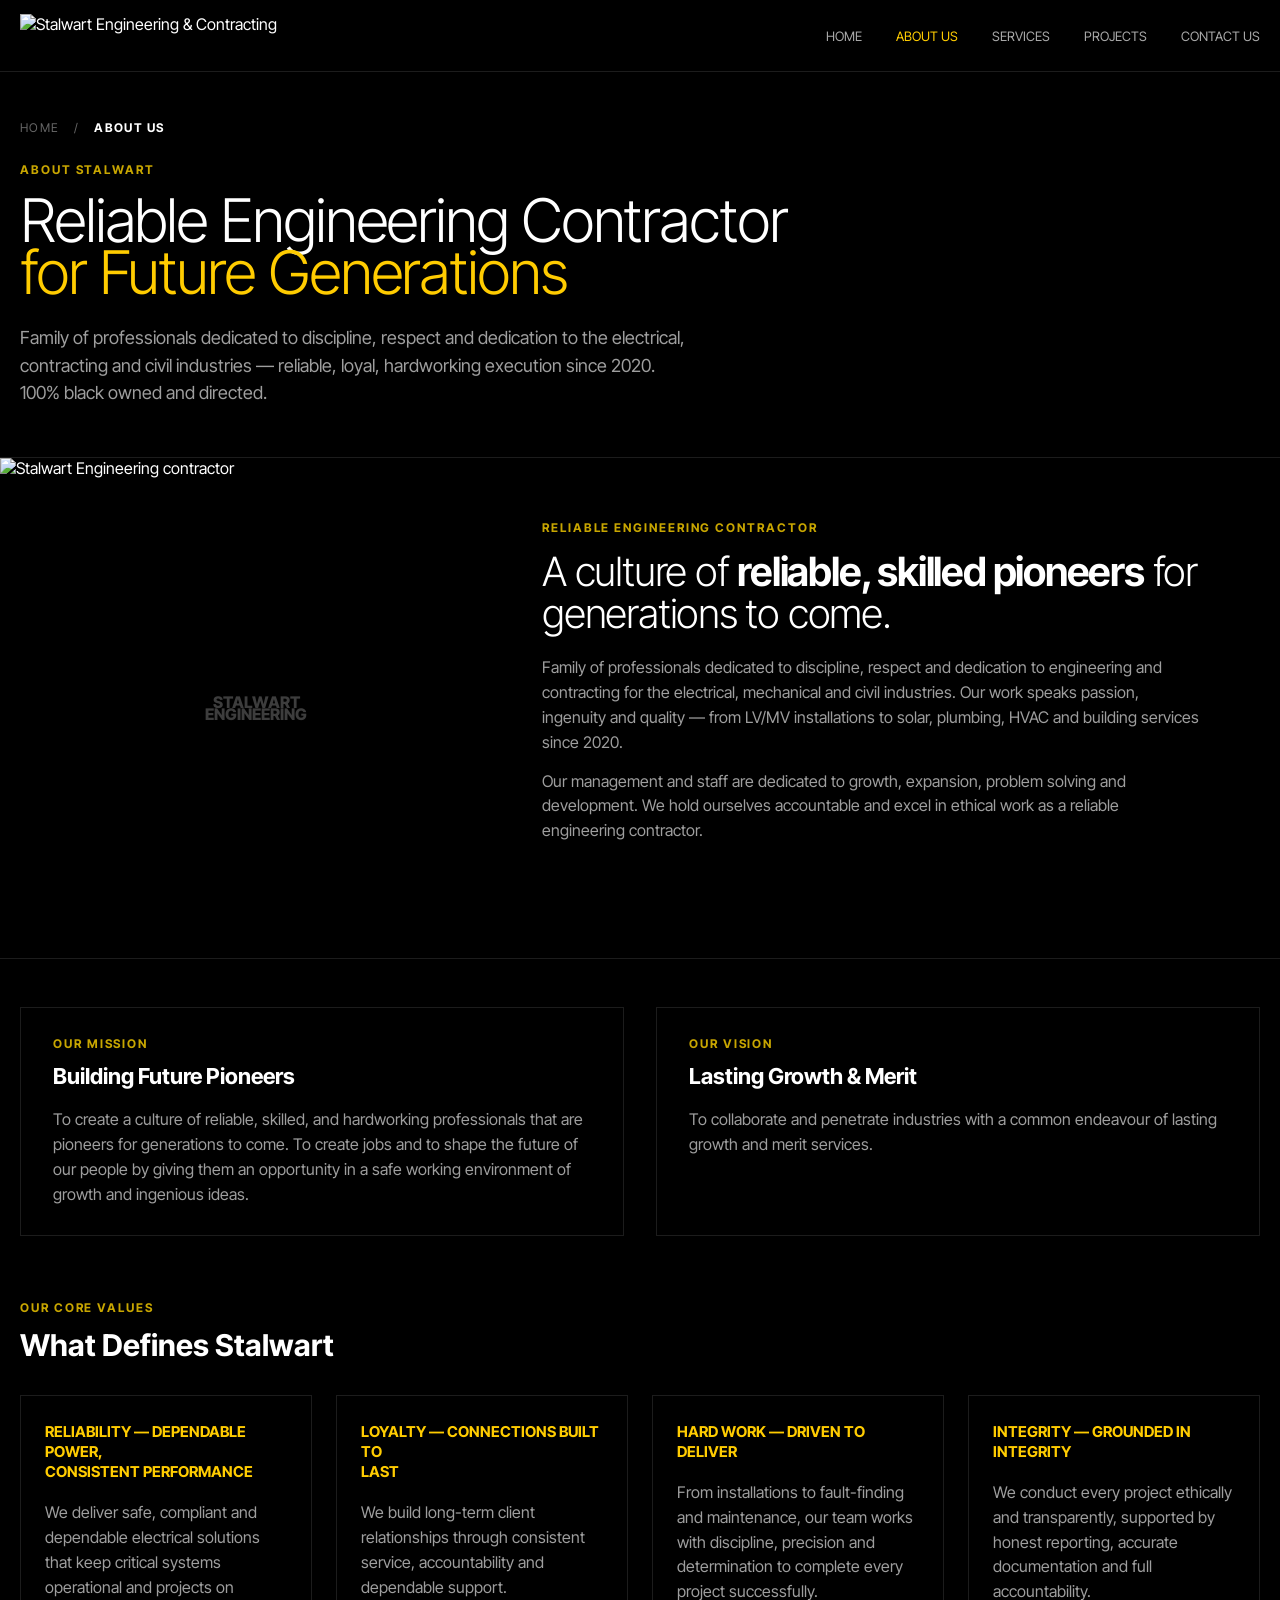
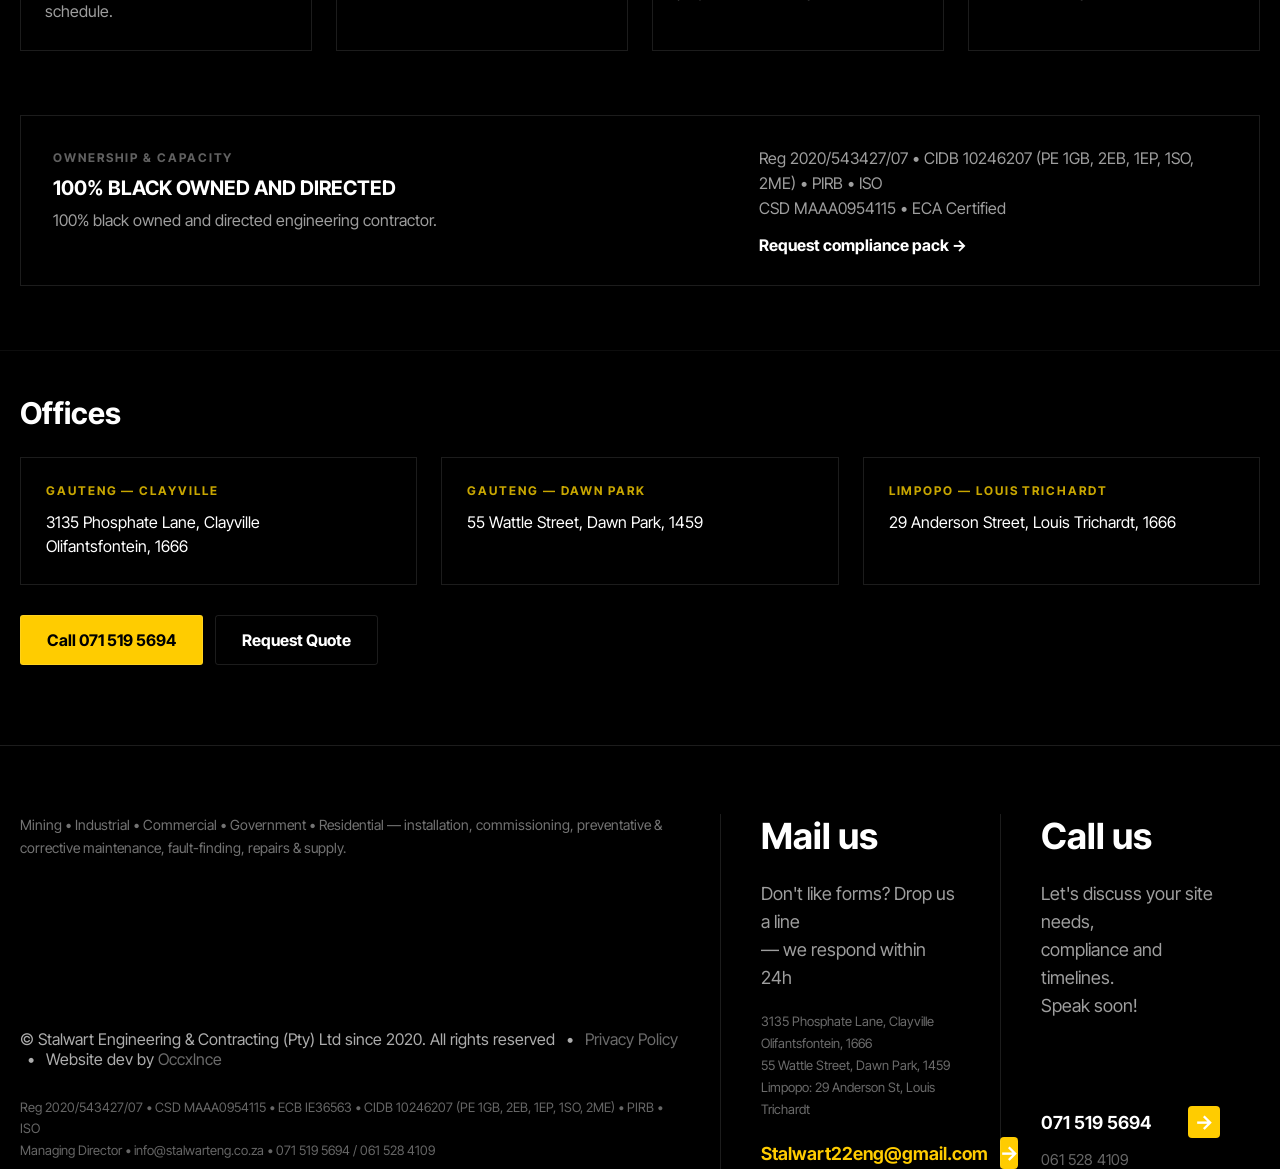
==== about.html @ f5266223 "Add files via upload" ====
<!doctype html>
<html lang="en">
<head>
  <meta charset="utf-8"><meta name="viewport" content="width=device-width,initial-scale=1">
  <meta name="description" content="About Stalwart Engineering & Contracting."><title>About | Stalwart Engineering</title>
  <link rel="icon" href="public/favicon.svg"><link rel="preconnect" href="https://fonts.googleapis.com"><link rel="preconnect" href="https://fonts.gstatic.com" crossorigin>
  <link href="https://fonts.googleapis.com/css2?family=Inter+Tight:wght@300;400;500;600;700;800;900&display=swap" rel="stylesheet"><link rel="stylesheet" href="styles.css">
</head>
<body data-page="about"><div data-header></div><main class="about-page">
  <section class="about-hero"><div class="container">
    <div class="breadcrumbs"><a href="index.html">Home</a> <span>/</span> <strong>About us</strong></div><span class="eyebrow">About Stalwart</span>
    <h1>Reliable Engineering Contractor<br><span class="gold">for Future Generations</span></h1>
    <p>Family of professionals dedicated to discipline, respect and dedication to the electrical,<br>contracting and civil industries — reliable, loyal, hardworking execution since 2020.<br>100% black owned and directed.</p>
  </div></section>
  <section class="about-intro">
    <div class="about-intro-media reveal"><img src="https://res.cloudinary.com/dgwtaivvf/image/upload/v1788955647/file_0000000036c48211933a40a09e410ead_lil8xo.png" alt="Stalwart Engineering contractor"><span class="about-image-mark">STALWART<br>ENGINEERING</span></div>
    <div class="about-intro-copy reveal"><span class="eyebrow">Reliable Engineering Contractor</span><h2>A culture of <strong>reliable, skilled pioneers</strong> for generations to come.</h2><p>Family of professionals dedicated to discipline, respect and dedication to engineering and contracting for the electrical, mechanical and civil industries. Our work speaks passion, ingenuity and quality — from LV/MV installations to solar, plumbing, HVAC and building services since 2020.</p><p>Our management and staff are dedicated to growth, expansion, problem solving and development. We hold ourselves accountable and excel in ethical work as a reliable engineering contractor.</p></div>
  </section>
  <section class="about-content"><div class="container">
    <div class="purpose-grid"><article class="about-panel reveal"><span class="eyebrow">Our Mission</span><h3>Building Future Pioneers</h3><p>To create a culture of reliable, skilled, and hardworking professionals that are pioneers for generations to come. To create jobs and to shape the future of our people by giving them an opportunity in a safe working environment of growth and ingenious ideas.</p></article><article class="about-panel reveal"><span class="eyebrow">Our Vision</span><h3>Lasting Growth &amp; Merit</h3><p>To collaborate and penetrate industries with a common endeavour of lasting growth and merit services.</p></article></div>
    <div class="values-heading"><span class="eyebrow">Our Core Values</span><h2>What Defines Stalwart</h2></div>
    <div class="about-values"><article class="about-panel reveal"><h3>Reliability — Dependable power,<br>consistent performance</h3><p>We deliver safe, compliant and dependable electrical solutions that keep critical systems operational and projects on schedule.</p></article><article class="about-panel reveal"><h3>Loyalty — Connections built to<br>last</h3><p>We build long-term client relationships through consistent service, accountability and dependable support.</p></article><article class="about-panel reveal"><h3>Hard Work — Driven to deliver</h3><p>From installations to fault-finding and maintenance, our team works with discipline, precision and determination to complete every project successfully.</p></article><article class="about-panel reveal"><h3>Integrity — Grounded in integrity</h3><p>We conduct every project ethically and transparently, supported by honest reporting, accurate documentation and full accountability.</p></article></div>
    <div class="ownership-panel reveal"><div><span class="eyebrow muted-label">Ownership &amp; Capacity</span><h3>100% Black Owned and Directed</h3><p>100% black owned and directed engineering contractor.</p></div><div><p>Reg 2020/543427/07 • CIDB 10246207 (PE 1GB, 2EB, 1EP, 1SO, 2ME) • PIRB • ISO<br>CSD MAAA0954115 • ECA Certified</p><a href="contact.html">Request compliance pack →</a></div></div>
  </div></section>
  <section class="about-offices"><div class="container"><h2>Offices</h2><div class="office-grid"><article class="about-panel"><span class="eyebrow">Gauteng — Clayville</span><p>3135 Phosphate Lane, Clayville<br>Olifantsfontein, 1666</p></article><article class="about-panel"><span class="eyebrow">Gauteng — Dawn Park</span><p>55 Wattle Street, Dawn Park, 1459</p></article><article class="about-panel"><span class="eyebrow">Limpopo — Louis Trichardt</span><p>29 Anderson Street, Louis Trichardt, 1666</p></article></div><div class="office-actions"><a class="btn" href="tel:+27715195694">Call 071 519 5694</a><a class="btn btn-outline" href="contact.html">Request Quote</a></div></div></section>
</main><div data-footer></div><script src="main.js" defer></script></body></html>
---- styles.css ----
:root{--yellow:#ffcc00;--gold:#c8a600;--black:#050505;--panel:#171719;--line:rgba(255,255,255,.11);--muted:rgba(255,255,255,.62);font-family:"Inter Tight",Arial,sans-serif;color:#fff;background:#000;font-synthesis:none}*{box-sizing:border-box}html{scroll-behavior:smooth}body{margin:0;background:#000;color:#fff;overflow-x:hidden}body.menu-open{overflow:hidden}a{color:inherit;text-decoration:none}img,video{display:block;max-width:100%}button,input,select,textarea{font:inherit}button{cursor:pointer}.container{width:min(100% - 40px,1728px);margin-inline:auto}.section{padding:88px 0;border-top:1px solid rgba(255,255,255,.05)}.eyebrow{color:var(--gold);font-size:12px;font-weight:700;letter-spacing:.16em;text-transform:uppercase}.muted{color:var(--muted)}.gold{color:var(--yellow)}.btn{display:inline-flex;align-items:center;justify-content:center;background:var(--yellow);color:#000;padding:14px 28px;border:1px solid rgba(255,255,255,.12);border-radius:3px;font-weight:700;transition:.2s}.btn:hover{background:#ffda3d;transform:translateY(-1px)}.btn-outline{background:transparent;color:#fff;border-color:var(--line)}.btn-outline:hover{background:#fff;color:#000}.site-header{height:72px;position:sticky;top:0;z-index:100;background:rgba(0,0,0,.94);border-bottom:1px solid var(--line);backdrop-filter:blur(12px)}.nav{height:100%;display:flex;align-items:center;justify-content:space-between}.logo img{height:44px;width:auto}.nav-links{display:flex;align-items:center;gap:34px;font-size:13px;text-transform:uppercase}.nav-links a{color:rgba(255,255,255,.66);transition:.2s}.nav-links a:hover,.nav-links a.active{color:var(--yellow)}.menu-toggle{display:none;background:none;border:0;color:#fff;font-size:25px}.hero{min-height:calc(100vh - 72px);position:relative;overflow:hidden}.hero video{position:absolute;inset:0;width:100%;height:100%;object-fit:cover;object-position:center 42%}.hero::after{content:"";position:absolute;inset:0;background:rgba(0,0,0,.48)}.hero-inner{position:relative;z-index:1;min-height:calc(100vh - 72px);display:flex;flex-direction:column;justify-content:flex-end;padding:40px 0}.hero-tags{margin:auto 0;display:flex;justify-content:space-between;color:rgba(255,255,255,.72);font-size:12px;letter-spacing:.12em}.hero-tags strong{color:var(--yellow)}.hero-copy{display:grid;grid-template-columns:minmax(0,1fr) 420px;gap:45px;align-items:end;border-block:1px solid rgba(255,255,255,.2);padding:35px 0}.hero h1{font-size:clamp(42px,5vw,84px);font-weight:400;line-height:1.02;margin:0}.hero p{font-size:16px;line-height:1.65;color:rgba(255,255,255,.85);margin:0}.hero-foot{display:flex;justify-content:space-between;padding-top:22px;font-size:11px;letter-spacing:.1em;color:rgba(255,255,255,.5)}h1,h2,h3,p{margin-top:0}.display{font-size:clamp(40px,5vw,80px);line-height:1.04;font-weight:300;margin-bottom:24px}.section-lead{display:flex;justify-content:space-between;gap:50px;align-items:flex-start;margin-bottom:48px}.section-lead p{max-width:530px;font-size:19px;line-height:1.55;text-align:right}.image-track{display:grid;grid-template-columns:repeat(4,1fr);gap:16px}.image-track img{width:100%;height:260px;object-fit:cover;border:1px solid var(--line)}.services-grid{display:grid;grid-template-columns:repeat(3,1fr);gap:20px}.card{background:#0b0b0c;border:1px solid var(--line);padding:28px;transition:.25s}.card:hover{border-color:rgba(255,204,0,.55);transform:translateY(-3px)}.card h3{font-size:21px;margin-bottom:12px}.card p{color:var(--muted);line-height:1.6}.card ul{padding-left:18px;color:var(--muted);line-height:1.7}.clients{display:grid;grid-template-columns:repeat(7,1fr);border:1px solid var(--line)}.client{min-height:130px;display:flex;align-items:center;justify-content:center;padding:24px;border-right:1px solid var(--line);background:#0b0b0c}.client:last-child{border:0}.client img{max-height:58px;max-width:105px;object-fit:contain;filter:grayscale(1);opacity:.76}.diagnostic-tabs,.filter-tabs{display:flex;gap:14px;margin-bottom:42px}.tab{flex:1;padding:14px;border:1px solid var(--line);background:var(--panel);color:rgba(255,255,255,.64);font-weight:650;text-transform:uppercase}.tab.active{background:var(--yellow);color:#000}.diagnostic-grid{display:grid;grid-template-columns:1fr 1fr;gap:60px}.diagnostic-copy{min-height:560px;display:flex;flex-direction:column}.diagnostic-copy h2{font-size:clamp(42px,4vw,66px);font-weight:300}.diagnostic-detail{margin-top:auto;max-width:430px}.diagnostic-detail li{padding:15px 0;border-top:1px solid var(--line);color:var(--muted)}.diagnostic-image{min-height:560px;position:relative;background:var(--panel);overflow:hidden}.diagnostic-image img{position:absolute;inset:0;width:100%;height:100%;object-fit:cover;object-position:right}.watermark{position:absolute;inset:0;display:grid;place-items:center;pointer-events:none}.watermark img{position:static!important;width:130px!important;height:auto!important;object-fit:contain!important;filter:brightness(0) invert(1);opacity:.2}.project-split{display:grid;grid-template-columns:1fr 1fr}.project-photos{padding:90px;display:grid;gap:24px}.project-photos img{width:100%;aspect-ratio:4/3;object-fit:cover}.project-list{padding:90px 6vw 90px 40px}.filter-tabs .tab{flex:0}.project-item{border-bottom:1px solid var(--line)}.project-item button{width:100%;display:flex;justify-content:space-between;gap:20px;padding:20px 0;background:none;border:0;color:var(--muted);text-align:left}.project-item button:hover{color:#fff}.project-detail{display:none;color:var(--muted);line-height:1.6;padding:0 0 20px 18px;border-left:2px solid var(--yellow)}.project-item.open .project-detail{display:block}.wordmark{height:38vh;min-height:310px;display:flex;flex-direction:column;justify-content:center;overflow:hidden}.word-row{display:flex;justify-content:space-between;color:var(--yellow);font-size:clamp(50px,8vw,132px);font-weight:900;line-height:.8}.page-hero{padding:110px 0 70px;border-bottom:1px solid var(--line)}.page-hero h1{font-size:clamp(46px,6vw,92px);font-weight:300;line-height:1;margin:22px 0}.page-hero p{max-width:780px;color:var(--muted);font-size:18px;line-height:1.65}.breadcrumbs{font-size:12px;text-transform:uppercase;letter-spacing:.12em;color:rgba(255,255,255,.4)}.about-grid,.contact-grid{display:grid;grid-template-columns:5fr 7fr;gap:50px}.about-grid>img{width:100%;height:520px;object-fit:cover}.values{display:grid;grid-template-columns:repeat(4,1fr);gap:18px}.office-grid{display:grid;grid-template-columns:repeat(3,1fr);gap:18px}.form-grid{display:grid;grid-template-columns:1fr 1fr;gap:16px}.field{display:flex;flex-direction:column;gap:8px}.field.full{grid-column:1/-1}.field label{font-size:11px;text-transform:uppercase;letter-spacing:.12em;color:var(--muted)}.field input,.field select,.field textarea{background:#050505;border:1px solid var(--line);color:#fff;padding:13px;outline:none}.field input:focus,.field select:focus,.field textarea:focus{border-color:var(--yellow)}.contact-grid{grid-template-columns:7fr 5fr}.contact-aside{display:grid;gap:18px}.footer{padding:64px 0 38px;border-top:1px solid var(--line)}.footer-grid{display:grid;grid-template-columns:6fr 2fr 2fr;gap:40px}.footer-col+.footer-col{border-left:1px solid var(--line);padding-left:30px}.footer p{color:var(--muted);line-height:1.6}.footer-meta{margin-top:50px;font-size:12px;color:rgba(255,255,255,.4)}.reveal{opacity:0;transform:translateY(24px);transition:opacity .7s,transform .7s}.reveal.visible{opacity:1;transform:none}.loader{position:fixed;inset:0;z-index:1000;background:#f1f1f1;display:grid;place-items:center;transition:opacity .45s}.loader.leaving{opacity:0;pointer-events:none}.loader video{width:min(76vw,560px);height:min(68vh,560px);object-fit:contain}.sound-btn{position:absolute;bottom:28px;background:var(--yellow);border:0;padding:13px 24px;font-weight:700}.hidden{display:none!important}
@media(max-width:900px){.container{width:min(100% - 32px,1728px)}.section{padding:60px 0}.nav-links{position:fixed;inset:72px 0 0;background:#050505;display:none;flex-direction:column;align-items:flex-start;padding:38px 24px;font-size:20px}.nav-links.open{display:flex}.menu-toggle{display:block}.hero-copy,.diagnostic-grid,.project-split,.about-grid,.contact-grid{grid-template-columns:1fr}.hero-copy{gap:24px}.hero-tags,.hero-foot{gap:16px;flex-direction:column}.section-lead{display:block}.section-lead p{text-align:left}.image-track{grid-template-columns:repeat(2,1fr)}.services-grid{grid-template-columns:1fr 1fr}.clients{grid-template-columns:repeat(2,1fr)}.client{border-bottom:1px solid var(--line)}.diagnostic-tabs{overflow:auto}.tab{min-width:210px}.project-photos,.project-list{padding:45px 20px}.values{grid-template-columns:1fr 1fr}.office-grid,.footer-grid{grid-template-columns:1fr}.footer-col+.footer-col{border-left:0;border-top:1px solid var(--line);padding:25px 0 0}.wordmark{height:32vh}.word-row{font-size:12vw}}
@media(max-width:560px){.hero h1{font-size:38px}.display{font-size:38px}.image-track,.services-grid,.values,.form-grid{grid-template-columns:1fr}.image-track img{height:230px}.diagnostic-image,.diagnostic-copy{min-height:460px}.office-grid{grid-template-columns:1fr}.page-hero{padding:75px 0 50px}.word-row{font-size:11.4vw}}
@media(prefers-reduced-motion:reduce){html{scroll-behavior:auto}.reveal{opacity:1;transform:none;transition:none}}
.hero-copy{border-top:0}
.client-number{margin-bottom:34px;font-size:18px;font-weight:600}.clients{grid-template-columns:repeat(3,1fr);gap:16px;border:0}.client{min-height:150px;background:#fff;border:1px solid #dedede!important}.client img{max-height:74px;max-width:68%;filter:none;opacity:1}.client-sectors{align-self:flex-end!important;margin:48px 0 0!important;max-width:none!important;font-size:14px!important;text-align:right!important;color:rgba(255,255,255,.48)!important}.clients+.client{border:1px solid #dedede}
@media(max-width:900px){.clients{grid-template-columns:repeat(2,1fr)}.client-sectors{text-align:left!important;margin-top:18px!important}.client-number{margin-bottom:24px}}
@media(max-width:560px){.clients{grid-template-columns:1fr}.client{min-height:130px}}
.image-carousel{width:100vw;margin-left:calc(50% - 50vw);overflow:hidden}.image-track.carousel-track{display:flex;width:max-content;gap:16px;animation:solutions-scroll-right 180s linear infinite;will-change:transform}.image-track.carousel-track img{flex:0 0 auto;width:clamp(300px,24vw,460px);height:325px}.image-carousel:hover .carousel-track{animation-play-state:paused}@keyframes solutions-scroll-right{from{transform:translateX(calc(-50% - 8px))}to{transform:translateX(0)}}
@media(max-width:560px){.image-track.carousel-track img{width:78vw;height:260px}}
.carousel-statement{width:min(100%,1120px);margin:48px 0 0 auto;font-size:clamp(32px,3.4vw,58px);font-weight:300;line-height:1.08}.carousel-statement span,.carousel-statement strong{display:block}.carousel-statement span{color:rgba(255,255,255,.72)}.carousel-statement strong{color:var(--yellow);font-weight:300}
@media(max-width:900px){.carousel-statement{margin-top:34px;font-size:clamp(30px,6vw,48px)}}
.focus-layout{display:grid;grid-template-columns:minmax(260px,1fr) 2.2fr;gap:80px}.focus-intro h2{font-size:20px;margin-bottom:30px}.focus-intro p{max-width:430px;color:var(--muted);font-size:18px;line-height:1.6}.focus-intro strong{display:block;margin-top:46px;color:var(--yellow);font-size:13px;letter-spacing:.06em}.focus-intro small{display:block;max-width:390px;margin-top:42px;color:rgba(255,255,255,.46);font-size:14px;line-height:1.6}.focus-grid{display:grid;grid-template-columns:1fr 1fr;gap:0 70px}.focus-area{padding:14px 0 38px;border-top:1px solid var(--line)}.focus-area h3{font-size:20px;margin-bottom:17px}.focus-area ul{list-style:none;margin:0;padding:0;color:var(--muted);font-size:14px;line-height:1.8}.focus-area li::before{content:'• ';color:#9cb3c5}.compliance-strip{margin-top:70px;padding:30px 0 0;border-top:1px solid var(--line)}.compliance-head{display:flex;justify-content:space-between;gap:30px;color:rgba(255,255,255,.46);font-size:12px}.compliance-head strong{text-transform:uppercase;letter-spacing:.08em}.certifications{display:flex;flex-wrap:wrap;gap:12px;margin-top:18px}.certifications span{padding:10px 13px;border:1px solid var(--line);color:rgba(255,255,255,.62);font-size:11px;font-weight:700;letter-spacing:.05em}.compliance-strip>p{margin-top:18px;color:rgba(255,255,255,.4);font-size:12px}
@media(max-width:900px){.focus-layout{grid-template-columns:1fr;gap:50px}.focus-grid{gap:0 30px}.compliance-head{flex-direction:column}}
@media(max-width:560px){.focus-grid{grid-template-columns:1fr}.focus-intro strong,.focus-intro small{margin-top:28px}}
/* Restored motion, media and interactive visual system */
.stagger-heading{overflow:hidden}.word-reveal{display:inline-block;opacity:0;transform:translateY(105%);transition:opacity .65s cubic-bezier(.25,1,.5,1),transform .65s cubic-bezier(.25,1,.5,1);transition-delay:var(--word-delay)}.stagger-heading.motion-visible .word-reveal{opacity:1;transform:translateY(0)}.motion-block{opacity:0;transform:translateY(28px);transition:opacity .7s ease var(--block-delay),transform .7s cubic-bezier(.25,1,.5,1) var(--block-delay)}.motion-block.motion-visible{opacity:1;transform:none}
.focus-intro{position:relative;min-height:520px;overflow:hidden;border:1px solid var(--line);padding:28px}.focus-copy{position:relative;z-index:2}
.media-watermark{position:relative;overflow:hidden;margin:0}.media-watermark>.watermark-logo{position:absolute!important;z-index:2;inset:50% auto auto 50%!important;transform:translate(-50%,-50%);width:min(30%,132px)!important;height:auto!important;aspect-ratio:auto!important;object-fit:contain!important;filter:brightness(0) invert(1);opacity:.22;pointer-events:none;border:0!important}.carousel-track>.media-watermark{flex:0 0 auto;width:clamp(300px,24vw,460px);height:325px}.carousel-track>.media-watermark>img:first-child{width:100%;height:100%;object-fit:cover;border:1px solid var(--line)}.image-track:not(.carousel-track)>.media-watermark{height:260px}.image-track:not(.carousel-track)>.media-watermark>img:first-child{width:100%;height:100%;object-fit:cover}.project-photos>.media-watermark{width:100%;aspect-ratio:4/3}.project-photos>.media-watermark>img:first-child{width:100%;height:100%;object-fit:cover}.services-grid .card>.media-watermark{margin:-28px -28px 24px;height:220px}.services-grid .card>.media-watermark>img:first-child,.about-grid>.media-watermark>img:first-child{width:100%;height:100%;object-fit:cover}.about-grid>.media-watermark{height:520px}
.image-wall{position:relative;height:920px;padding:0!important;overflow:hidden;background:#000}.wall-columns{position:absolute;inset:-300px 34px;display:grid;grid-template-columns:repeat(10,1fr);gap:28px;opacity:.72}.wall-column{display:flex;flex-direction:column;gap:26px;animation:wall-up 52s linear infinite}.wall-column:nth-child(3n){margin-top:105px}.wall-column.reverse{animation-name:wall-down}.wall-column img,.gold-tile{display:block;width:100%;height:205px;object-fit:cover;border-radius:4px}.wall-column img{filter:saturate(.7) brightness(.48)}.gold-tile{background:#8f7400}.image-wall::after{content:"";position:absolute;inset:0;background:linear-gradient(90deg,rgba(0,0,0,.58),rgba(0,0,0,.18) 28%,rgba(0,0,0,.16) 72%,rgba(0,0,0,.62)),linear-gradient(0deg,rgba(0,0,0,.4),transparent 26%,transparent 74%,rgba(0,0,0,.4))}.wall-center{position:absolute;z-index:3;inset:50% auto auto 50%;transform:translate(-50%,-50%);width:min(92%,760px);padding:0;text-align:center;background:transparent;border:0;backdrop-filter:none}.wall-center>span{color:rgba(255,255,255,.64);font-size:23px;font-weight:400;letter-spacing:0}.impact-number{margin:-4px 0 -18px;color:#fff;font-size:clamp(130px,12vw,220px);font-weight:700;line-height:1}.impact-number sup{color:var(--yellow);font-size:.42em;margin-left:10px}.wall-center h2{margin:0 0 72px;font-size:clamp(36px,3vw,54px);font-weight:300;line-height:1.04}.wall-center p{color:rgba(255,255,255,.56);font-size:20px;line-height:1.55}.wall-center p strong{color:rgba(255,255,255,.68);font-weight:400}@keyframes wall-up{from{transform:translateY(0)}to{transform:translateY(-50%)}}@keyframes wall-down{from{transform:translateY(-50%)}to{transform:translateY(0)}}
.project-item{overflow:hidden;opacity:1;transform:translateY(0);transition:opacity .18s,transform .18s}.project-item.filtering{opacity:0;transform:translateY(8px)}.project-item button span{transition:transform .3s,color .3s}.project-item.open button{color:#fff}.project-item.open button span{transform:rotate(45deg);color:var(--yellow)}.project-detail{display:block!important;box-sizing:content-box;max-height:0;opacity:0;overflow:hidden;padding-top:0!important;padding-bottom:0!important;transition:max-height .42s cubic-bezier(.25,1,.5,1),opacity .3s,padding .42s}.project-item.open .project-detail{max-height:180px;opacity:1;padding-top:4px!important;padding-bottom:22px!important}.tab{position:relative;overflow:hidden;transition:color .25s,border-color .25s,background .25s,transform .2s}.tab:active{transform:scale(.975)}
@media(max-width:900px){.focus-intro{min-height:390px}.image-wall{height:690px}.wall-columns{grid-template-columns:repeat(4,1fr)}.wall-column:nth-child(n+5){display:none}.wall-center{padding:34px}.carousel-track>.media-watermark{width:360px}.image-track:not(.carousel-track)>.media-watermark{height:230px}}
@media(max-width:560px){.focus-intro{padding:22px;min-height:450px}.image-wall{height:620px}.wall-columns{grid-template-columns:repeat(3,1fr);gap:8px}.wall-column:nth-child(n+4){display:none}.wall-column,.wall-column img{gap:8px}.wall-column img{height:170px}.wall-center{padding:28px 20px}.carousel-track>.media-watermark{width:78vw;height:260px}.services-grid .card>.media-watermark{height:210px}.about-grid>.media-watermark{height:390px}}
@media(prefers-reduced-motion:reduce){.word-reveal,.motion-block{opacity:1;transform:none;transition:none}.wall-column,.image-track.carousel-track{animation-play-state:paused}}
.diagnostic-copy>.btn{align-self:flex-start;width:auto;min-width:220px}
@media(max-width:560px){.diagnostic-copy>.btn{min-width:0}}
@media(max-width:900px){.wall-columns{grid-template-columns:repeat(6,1fr);gap:16px;inset:-250px 18px}.wall-column{display:flex!important;gap:16px}.wall-column:nth-child(-n+2),.wall-column:nth-child(n+9){display:none!important}.wall-column img,.gold-tile{height:185px}.wall-center h2{margin-bottom:52px}.wall-center p{font-size:17px}}
@media(max-width:560px){.wall-columns{grid-template-columns:repeat(4,1fr);gap:10px;inset:-220px 10px}.wall-column{display:flex!important;gap:10px}.wall-column:nth-child(-n+3),.wall-column:nth-child(n+8){display:none!important}.wall-column img,.gold-tile{height:165px}.wall-center>span{font-size:15px}.impact-number{font-size:112px;margin-bottom:-8px}.wall-center h2{font-size:29px;margin-bottom:42px}.wall-center p{font-size:14px}}
.word-row span{display:inline-block;font-weight:900;transform:scale(1);transition:font-weight .3s ease,transform .3s cubic-bezier(.25,1,.5,1)}.word-row span:hover{font-weight:400;transform:scale(.88)}
[data-header]{position:sticky;top:0;z-index:100}.site-header{position:relative;top:auto}
.carousel-statement .word-reveal{display:inline-block;color:inherit}
.home-projects{border-top:1px solid var(--line);background:#000}.home-project-layout{display:grid;grid-template-columns:1fr 1.25fr;gap:80px;width:min(100% - 80px,1680px);margin:auto;padding:72px 0 100px}.home-project-photos{display:flex;flex-direction:column;gap:38px;padding-left:70px}.home-project-photos>.media-watermark{width:100%;aspect-ratio:4/3;border-radius:4px}.home-project-photos>.media-watermark>img:first-child{width:100%;height:100%;object-fit:cover}.home-project-browser{padding-top:2px}.home-project-head{display:flex;align-items:flex-start;justify-content:space-between;gap:30px;margin-bottom:65px}.home-project-head h2{margin:0;color:rgba(255,255,255,.36);font-size:clamp(52px,5vw,82px);font-weight:300;line-height:.96}.home-project-head h2 span{color:#fff}.home-project-head .btn{flex:none;padding:20px 36px;font-size:17px}.home-project-browser .filter-tabs{padding-bottom:28px;margin-bottom:58px;border-bottom:1px solid var(--line)}.home-project-browser .filter-tabs .tab{min-width:0;padding:8px 0;margin-right:34px;background:transparent;border:0;border-bottom:2px solid transparent;text-align:left;color:rgba(255,255,255,.38)}.home-project-browser .filter-tabs .tab.active{color:#fff;border-bottom-color:var(--yellow)}.home-project-list .project-item button{padding:25px 0;font-size:19px}.home-project-list .project-name{transform:none!important;font-weight:400!important}.home-project-list .project-toggle{font-size:20px}.home-project-list .project-item.open button{padding-inline:28px;background:#0d0d0e}.home-project-list .project-detail{padding-left:48px!important;margin:0;color:rgba(255,255,255,.55)}.home-project-list .project-item.open .project-detail{padding-top:10px!important;padding-bottom:26px!important}
@media(max-width:1050px){.home-project-layout{grid-template-columns:1fr;gap:55px;width:min(100% - 40px,900px)}.home-project-photos{display:grid;grid-template-columns:repeat(3,1fr);padding:0;gap:14px}.home-project-photos>.media-watermark{aspect-ratio:3/4}.home-project-head{margin-bottom:45px}}
@media(max-width:650px){.home-project-layout{width:min(100% - 32px,900px);padding:55px 0}.home-project-photos{grid-template-columns:1fr}.home-project-photos>.media-watermark{aspect-ratio:4/3}.home-project-head{display:block}.home-project-head h2{font-size:52px;margin-bottom:30px}.home-project-browser .filter-tabs{overflow-x:auto;gap:20px}.home-project-browser .filter-tabs .tab{margin-right:0;white-space:nowrap}.home-project-list .project-item button{font-size:16px}}
.footer{padding:68px 0 0}.footer-grid{grid-template-columns:minmax(0,6fr) minmax(280px,2fr) minmax(260px,2fr);gap:0;min-height:355px}.footer-col{padding:0 40px 0 0}.footer-col+.footer-col{border-left:1px solid var(--line);padding:0 40px}.footer-company{display:flex;flex-direction:column;justify-content:space-between}.footer-company>p{max-width:760px;font-size:14px;color:rgba(255,255,255,.45)}.footer-legal{padding-bottom:8px;color:rgba(255,255,255,.68);font-size:16px}.footer-legal span{margin:0 7px}.footer-legal a{color:rgba(255,255,255,.42);transition:color .2s}.footer-legal a:hover{color:var(--yellow)}.footer-legal p{margin:28px 0 0;font-size:13px;color:rgba(255,255,255,.4);line-height:1.65}.footer-contact{display:flex;flex-direction:column;justify-content:space-between}.footer-contact h3{font-size:36px;margin:0 0 22px}.footer-lead{font-size:18px!important;line-height:1.55!important;color:rgba(255,255,255,.62)!important}.footer-contact address{margin-top:18px;color:rgba(255,255,255,.42);font-size:13px;font-style:normal;line-height:1.7}.footer-action{display:flex;align-items:center;justify-content:space-between;gap:12px;font-size:18px;font-weight:650;white-space:nowrap}.footer-action b{display:grid;place-items:center;width:32px;height:32px;border-radius:4px;background:var(--yellow);color:#fff;font-size:20px}.footer-action.gold{color:var(--yellow)}.footer-phones{display:flex;flex-direction:column;gap:12px}.secondary-phone{color:rgba(255,255,255,.4);font-size:15px}
@media(max-width:1100px){.footer-grid{grid-template-columns:1fr 1fr}.footer-company{grid-column:1/-1;min-height:260px;padding-bottom:42px}.footer-col+.footer-col{padding:35px 30px 20px}.footer-contact{min-height:340px;border-top:1px solid var(--line)}}
@media(max-width:650px){.footer{padding-top:50px}.footer-grid{grid-template-columns:1fr}.footer-company{min-height:330px;padding-right:0}.footer-col+.footer-col{border-left:0;padding:35px 0 24px}.footer-contact{min-height:320px}.footer-contact h3{font-size:31px}.footer-legal{font-size:14px}.footer-action{font-size:16px}}
[hidden]{display:none!important}
.wordmark{height:auto;min-height:0;padding:46px 0 38px;border-top:1px solid rgba(255,255,255,.08);border-bottom:1px solid rgba(255,255,255,.12)}
.wordmark .container{width:calc(100% - 56px);max-width:none}
.word-row{font-size:clamp(76px,9.6vw,148px);line-height:.92;overflow:visible}
.word-row span{color:transparent;background:linear-gradient(180deg,#a48700 0%,#826a00 100%);background-clip:text;-webkit-background-clip:text}
.word-row+.word-row{font-size:clamp(67px,8.7vw,134px);margin-top:22px}
.word-row+.word-row span{background-image:linear-gradient(180deg,#594900 0%,#211b00 48%,#030300 100%)}
@media(max-width:650px){.wordmark{padding:34px 0 30px}.wordmark .container{width:calc(100% - 28px)}.word-row{font-size:clamp(42px,10vw,76px)}.word-row+.word-row{font-size:clamp(35px,8.9vw,67px);margin-top:14px}}

/* About page */
.about-page{font-size:16px}.about-hero{padding:48px 0 50px;border-bottom:1px solid var(--line)}.about-hero .breadcrumbs{margin-bottom:27px}.about-hero .breadcrumbs span{margin:0 10px}.about-hero .breadcrumbs strong{color:#fff}.about-hero>.container>.eyebrow{display:block;margin-bottom:18px}.about-hero h1{margin:0 0 24px;font-size:clamp(48px,4.7vw,74px);font-weight:300;line-height:.87;letter-spacing:-.035em}.about-hero p{max-width:780px;margin:0;color:var(--muted);font-size:18px;line-height:1.55}
.about-intro{display:grid;grid-template-columns:40% 60%;align-items:center;border-bottom:1px solid var(--line)}.about-intro-media{position:relative;height:500px;min-height:500px;overflow:hidden}.about-intro-media img{width:100%;height:100%;object-fit:cover}.about-image-mark{position:absolute;inset:0;display:grid;place-content:center;color:rgba(255,255,255,.24);font-weight:800;line-height:.8;text-align:center}.about-intro-copy{padding:0 5.8vw 40px 30px}.about-intro-copy>.eyebrow{display:block;margin-bottom:16px}.about-intro-copy h2{max-width:790px;margin:0 0 20px;font-size:clamp(38px,3.15vw,54px);font-weight:300;line-height:1.05;letter-spacing:-.03em}.about-intro-copy h2 strong{font-weight:650}.about-intro-copy p{max-width:850px;margin-bottom:14px;color:var(--muted);line-height:1.55}
.about-content{padding:48px 0 64px}.purpose-grid{display:grid;grid-template-columns:1fr 1fr;gap:32px;margin-bottom:64px}.about-panel{border:1px solid var(--line);padding:28px 32px;background:#000}.about-panel .eyebrow{display:block;margin-bottom:12px}.about-panel h3{margin-bottom:18px;font-size:22px}.about-panel p{margin:0;color:var(--muted);line-height:1.55}.purpose-grid .about-panel{min-height:206px}.values-heading{margin-bottom:32px}.values-heading .eyebrow{display:block;margin-bottom:12px}.values-heading h2,.about-offices h2{margin:0;font-size:30px}.about-values{display:grid;grid-template-columns:repeat(4,1fr);gap:24px;margin-bottom:64px}.about-values .about-panel{min-height:176px;padding:26px 24px}.about-values h3{color:var(--yellow);font-size:15px;line-height:1.35;text-transform:uppercase}.ownership-panel{display:grid;grid-template-columns:1.4fr 1fr;gap:50px;padding:30px 32px;border:1px solid var(--line)}.ownership-panel h3{margin:10px 0 8px;font-size:20px;text-transform:uppercase}.ownership-panel p{margin:0;color:var(--muted);line-height:1.55}.ownership-panel a{display:inline-block;margin-top:14px;font-weight:700}.ownership-panel a:hover{color:var(--yellow)}.muted-label{color:rgba(255,255,255,.38)}
.about-offices{padding:44px 0 80px;border-top:1px solid rgba(255,255,255,.05)}.about-offices h2{margin-bottom:26px}.about-offices .office-grid{gap:24px}.about-offices .about-panel{min-height:120px;padding:25px}.about-offices .about-panel p{color:#fff}.office-actions{display:flex;gap:12px;margin-top:30px}.office-actions .btn{padding:14px 26px}
@media(max-width:900px){.about-intro{grid-template-columns:1fr}.about-intro-media{height:480px;min-height:480px}.about-intro-copy{padding:42px 20px}.purpose-grid{grid-template-columns:1fr}.about-values{grid-template-columns:1fr 1fr}.ownership-panel{grid-template-columns:1fr}.about-offices .office-grid{grid-template-columns:1fr}.about-hero p br{display:none}}
@media(max-width:560px){.about-hero{padding:38px 0 42px}.about-hero h1{font-size:43px;line-height:.98}.about-hero p{font-size:16px}.about-intro-media{height:380px;min-height:380px}.about-intro-copy h2{font-size:34px}.about-values{grid-template-columns:1fr}.about-panel{padding:24px 20px}.ownership-panel{padding:24px 20px}.office-actions{flex-direction:column}.office-actions .btn{width:100%}}

/* Focus Pillars & Service Cards Enhancements */
.focus-pillars{display:grid;grid-template-columns:repeat(4,1fr);gap:24px;margin-bottom:20px}
.services-grid .card{display:flex;flex-direction:column}
.services-grid .card>img{margin:-28px -28px 24px;width:calc(100% + 56px);max-width:none;object-fit:cover}
@media(min-width:901px){
  .services-grid .card>img,
  .services-grid .card>.media-watermark{
    height:242px!important;
  }
}
.card-tag{display:block;margin:16px 0 8px;font-size:11px;letter-spacing:.14em;text-transform:uppercase;color:var(--gold)}
.card-quote-btn{margin-top:auto;padding-top:20px;display:inline-flex;align-items:center;color:var(--yellow);font-weight:700;font-size:13px;transition:color .2s,transform .2s}
.card-quote-btn:hover{color:#fff;transform:translateX(4px)}
.compliance-banner{display:flex;justify-content:space-between;align-items:center;gap:30px;padding:36px 40px;border:1px solid var(--line);background:var(--panel)}
.compliance-banner h3{margin:8px 0 10px;font-size:24px;color:#fff}
.compliance-banner p{margin:0;color:var(--muted);font-size:15px;line-height:1.5}
@media(max-width:900px){.focus-pillars{grid-template-columns:repeat(2,1fr)}}
@media(max-width:768px){.compliance-banner{flex-direction:column;align-items:flex-start}}
@media(max-width:560px){.focus-pillars{grid-template-columns:1fr}}

/* Projects Page Grid Layout */
.projects-filter-bar {
  display: flex;
  gap: 36px;
  border-bottom: 1px solid rgba(255, 255, 255, 0.12);
  margin: 48px 0 36px;
  padding-bottom: 0;
}

.projects-filter-bar .filter-btn {
  background: transparent;
  border: none;
  color: rgba(255, 255, 255, 0.45);
  font-size: 12px;
  font-weight: 700;
  letter-spacing: 0.12em;
  text-transform: uppercase;
  padding: 0 0 16px 0;
  position: relative;
  cursor: pointer;
  transition: color 0.2s ease;
}

.projects-filter-bar .filter-btn:hover {
  color: #ffffff;
}

.projects-filter-bar .filter-btn.active {
  color: #ffffff;
}

.projects-filter-bar .filter-btn.active::after {
  content: "";
  position: absolute;
  bottom: -1px;
  left: 0;
  width: 100%;
  height: 2px;
  background-color: var(--yellow);
}

.projects-grid {
  display: grid;
  grid-template-columns: repeat(3, 1fr);
  gap: 20px;
  margin-bottom: 100px;
}

.project-card {
  background: #080808;
  border: 1px solid rgba(255, 255, 255, 0.09);
  padding: 32px 28px;
  display: flex;
  flex-direction: column;
  justify-content: flex-start;
  transition: border-color 0.25s ease, transform 0.25s ease;
  min-height: 160px;
}

.project-card:hover {
  border-color: rgba(255, 204, 0, 0.45);
}

.project-card .card-category {
  color: var(--yellow);
  font-size: 11px;
  font-weight: 700;
  letter-spacing: 0.12em;
  text-transform: uppercase;
  margin-bottom: 24px;
  display: block;
}

.project-card .card-title {
  color: #ffffff;
  font-size: 15px;
  font-weight: 600;
  line-height: 1.5;
  margin: 0;
}

@media (max-width: 900px) {
  .projects-grid {
    grid-template-columns: repeat(2, 1fr);
    gap: 16px;
  }
}

@media (max-width: 560px) {
  .projects-grid {
    grid-template-columns: 1fr;
    gap: 14px;
  }
  .projects-filter-bar {
    gap: 20px;
    overflow-x: auto;
    white-space: nowrap;
    padding-bottom: 4px;
  }
}

/* Contact Page Specific Layout & Form UI */
.contact-grid {
  display: grid;
  grid-template-columns: 1.35fr 1fr;
  gap: 28px;
  align-items: start;
}

.contact-form-card {
  background: #080808;
  border: 1px solid rgba(255, 255, 255, 0.09);
  padding: 36px 36px 40px;
}

.contact-form-card .form-grid {
  display: grid;
  grid-template-columns: 1fr 1fr;
  gap: 20px 24px;
}

.contact-form-card .field.full {
  grid-column: 1 / -1;
}

.contact-form-card .field label {
  font-size: 11px;
  font-weight: 700;
  letter-spacing: 0.1em;
  color: rgba(255, 255, 255, 0.75);
  text-transform: uppercase;
  margin-bottom: 8px;
  display: block;
}

.contact-form-card .field input,
.contact-form-card .field select,
.contact-form-card .field textarea {
  background: #0d0d0e;
  border: 1px solid rgba(255, 255, 255, 0.12);
  color: #ffffff;
  padding: 13px 16px;
  font-size: 14px;
  outline: none;
  width: 100%;
  border-radius: 2px;
  transition: border-color 0.2s ease;
}

.contact-form-card .field input::placeholder,
.contact-form-card .field textarea::placeholder {
  color: rgba(255, 255, 255, 0.35);
}

.contact-form-card .field select option {
  background: #121214;
  color: #ffffff;
}

.contact-form-card .field input:focus,
.contact-form-card .field select:focus,
.contact-form-card .field textarea:focus {
  border-color: var(--yellow);
}

.contact-form-card .form-action-row {
  margin-top: 10px;
}

.contact-form-card .btn-submit {
  background: var(--yellow);
  color: #000000;
  font-weight: 700;
  font-size: 14px;
  padding: 15px 30px;
  border: none;
  border-radius: 2px;
  cursor: pointer;
  display: inline-block;
  transition: background-color 0.2s ease, transform 0.2s ease;
}

.contact-form-card .btn-submit:hover {
  background: #ffda3d;
  transform: translateY(-1px);
}

.contact-form-card .form-footnote {
  font-size: 12px;
  color: rgba(255, 255, 255, 0.45);
  margin-top: 14px;
}

.contact-form-card .form-footnote a {
  color: #ffffff;
  text-decoration: underline;
  font-weight: 600;
}

/* Sidebar Stack */
.contact-aside-stack {
  display: flex;
  flex-direction: column;
  gap: 20px;
}

.contact-info-card {
  background: #080808;
  border: 1px solid rgba(255, 255, 255, 0.09);
  padding: 28px 28px;
}

.contact-info-card .card-eyebrow {
  color: var(--yellow);
  font-size: 11px;
  font-weight: 700;
  letter-spacing: 0.12em;
  text-transform: uppercase;
  margin-bottom: 14px;
  display: block;
}

.contact-info-card .card-email-link {
  color: var(--yellow);
  font-size: 18px;
  font-weight: 700;
  text-decoration: none;
  margin-bottom: 24px;
  display: block;
}

.contact-info-card .location-group {
  margin-top: 18px;
}

.contact-info-card .location-title {
  color: rgba(255, 255, 255, 0.65);
  font-size: 11px;
  font-weight: 700;
  letter-spacing: 0.08em;
  text-transform: uppercase;
  margin-bottom: 4px;
  display: block;
}

.contact-info-card .location-address {
  color: rgba(255, 255, 255, 0.55);
  font-size: 13px;
  line-height: 1.5;
  margin: 0;
}

.contact-info-card .phone-primary {
  color: #ffffff;
  font-size: 22px;
  font-weight: 700;
  margin-bottom: 6px;
}

.contact-info-card .phone-secondary {
  color: rgba(255, 255, 255, 0.65);
  font-size: 15px;
  margin-bottom: 14px;
}

.contact-info-card .phone-role {
  color: rgba(255, 255, 255, 0.45);
  font-size: 13px;
}

.contact-info-card .why-title {
  color: #ffffff;
  font-size: 16px;
  font-weight: 700;
  margin: 0 0 12px;
}

.contact-info-card .why-text {
  color: rgba(255, 255, 255, 0.55);
  font-size: 13px;
  line-height: 1.6;
  margin: 0;
}

@media (max-width: 900px) {
  .contact-grid {
    grid-template-columns: 1fr;
    gap: 24px;
  }
  .contact-form-card {
    padding: 28px 20px;
  }
  .contact-form-card .form-grid {
    grid-template-columns: 1fr;
  }
}

/* Remove border outline & match body background on services page containers */
[data-page="services"] .services-grid .card,
[data-page="services"] .card,
[data-page="services"] .about-panel,
[data-page="services"] .compliance-banner {
  border: none !important;
  outline: none !important;
  box-shadow: none !important;
  background: #000000 !important;
}

[data-page="services"] .services-grid .card:hover,
[data-page="services"] .card:hover,
[data-page="services"] .about-panel:hover,
[data-page="services"] .compliance-banner:hover {
  border-color: transparent !important;
  background: #000000 !important;
}
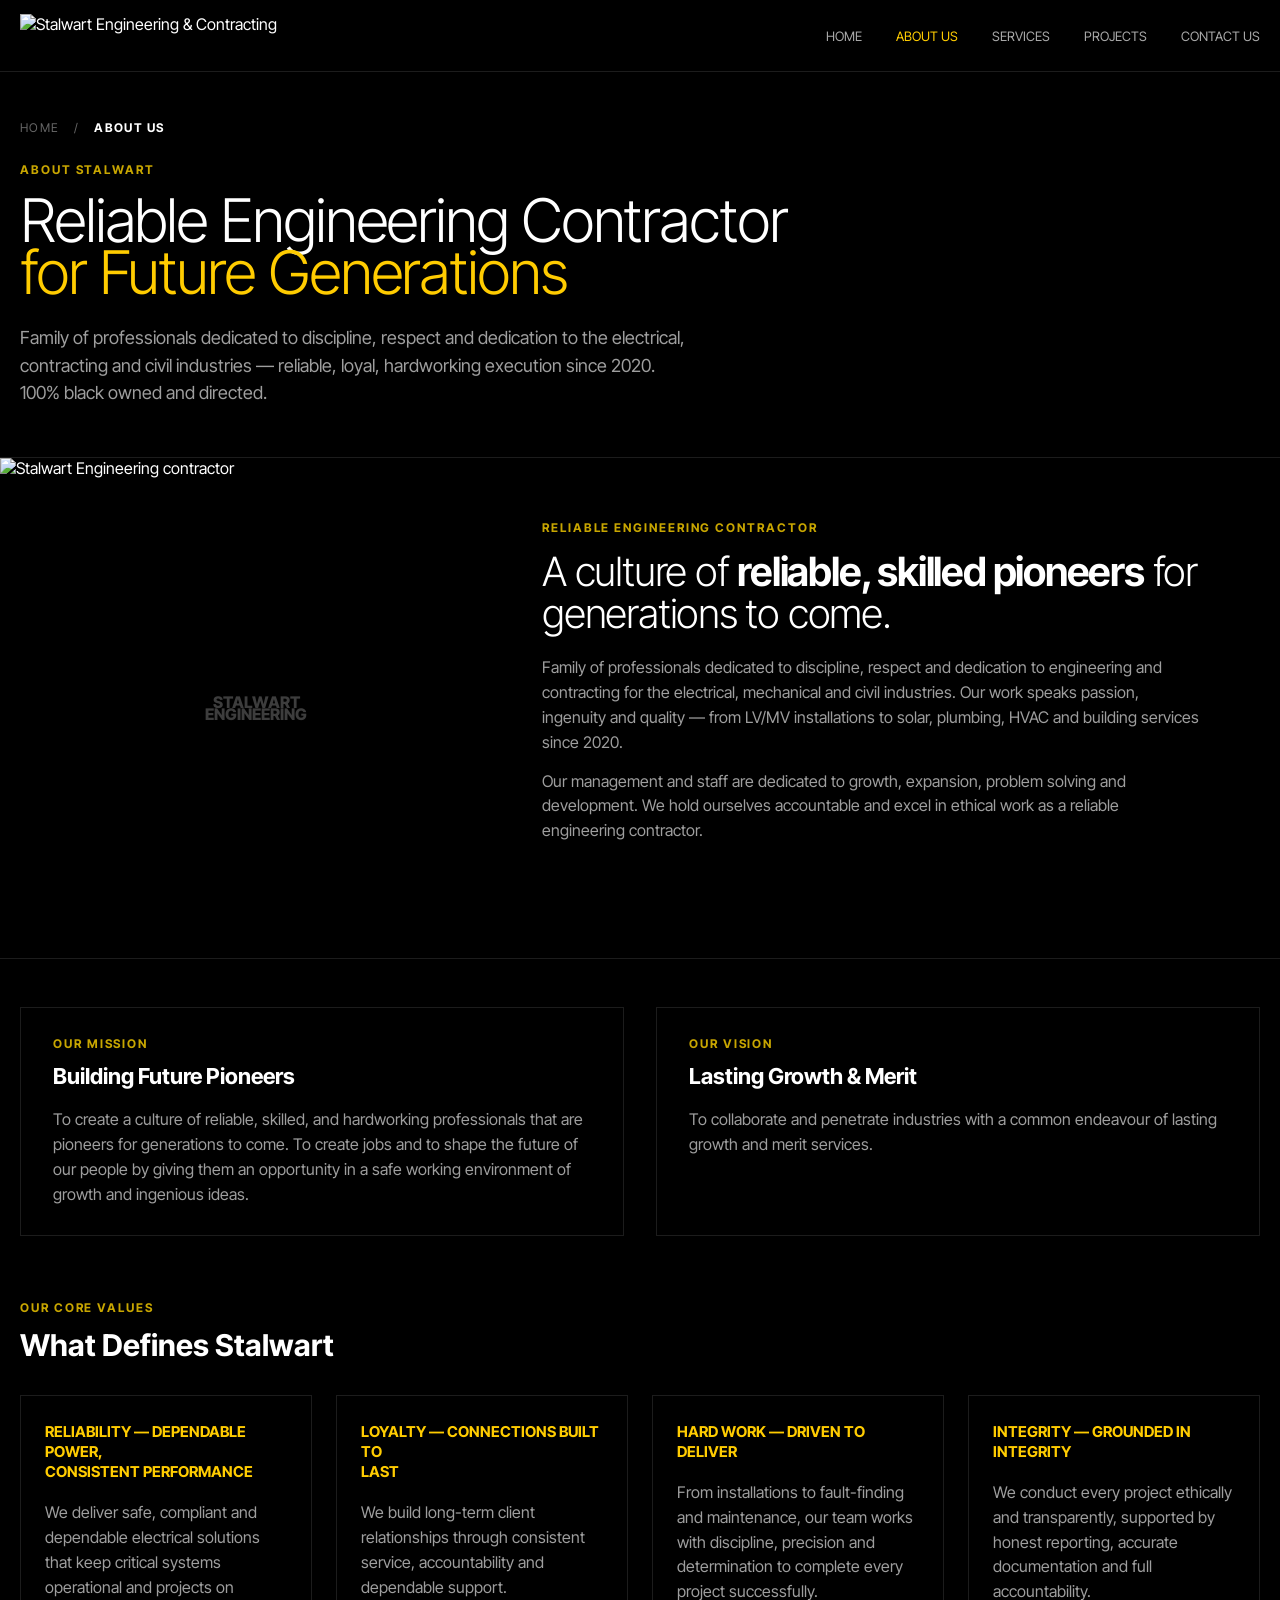
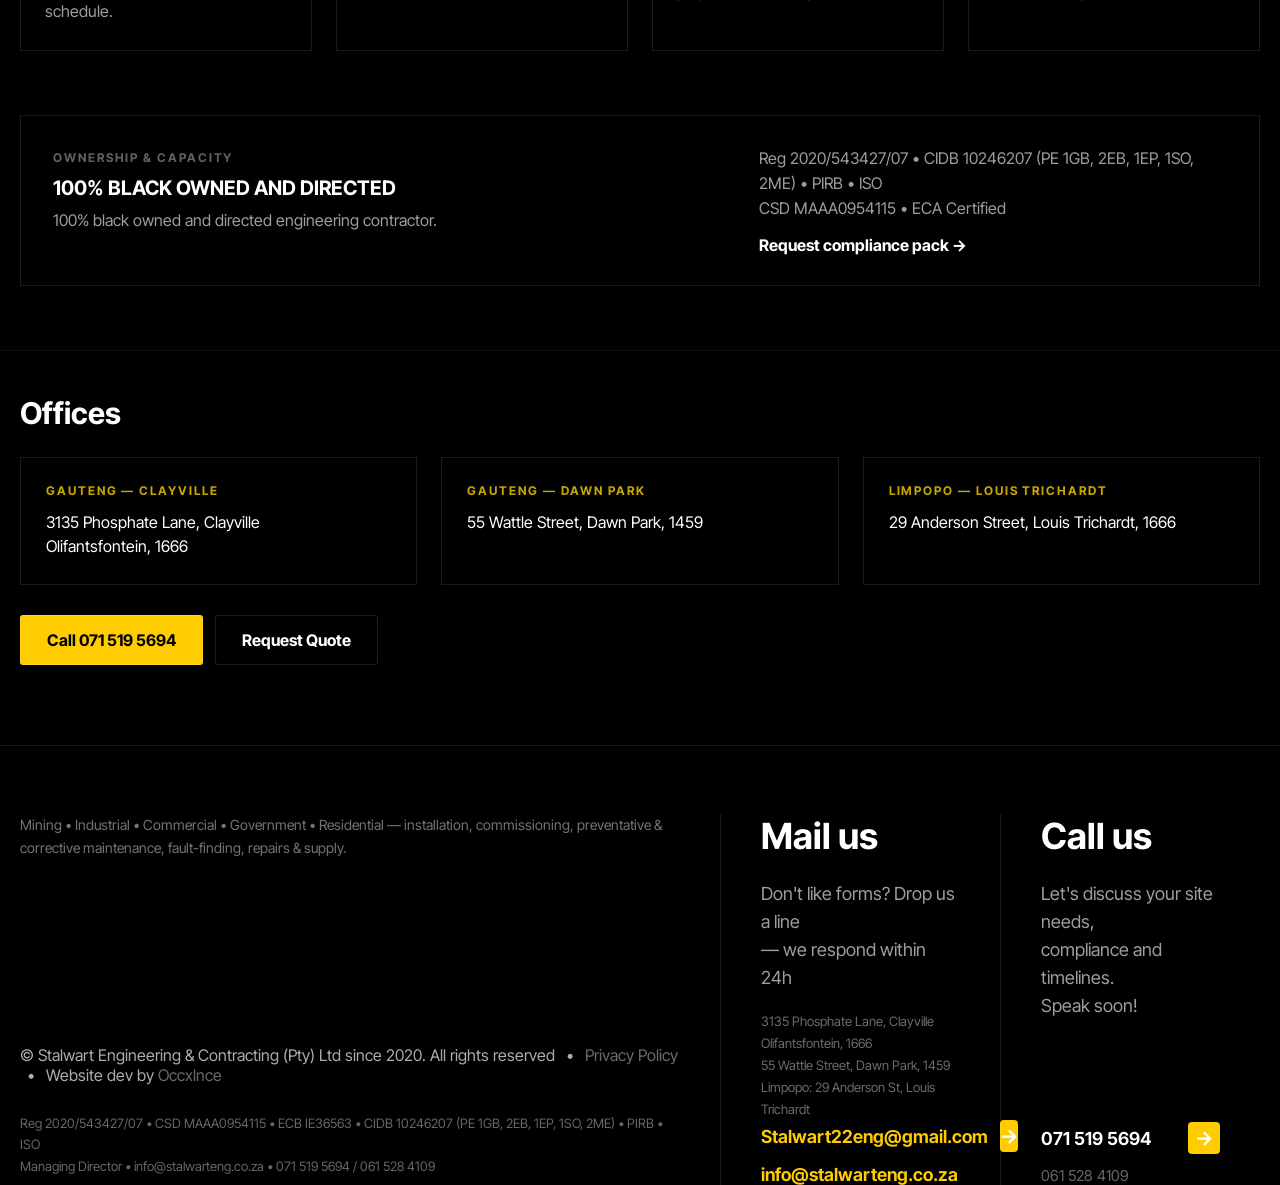
==== commit 1cdeec08: "Add files via upload" ====
--- a/about.html
+++ b/about.html
@@ -1,10 +1,82 @@
 <!doctype html>
 <html lang="en">
 <head>
-  <meta charset="utf-8"><meta name="viewport" content="width=device-width,initial-scale=1">
-  <meta name="description" content="About Stalwart Engineering & Contracting."><title>About | Stalwart Engineering</title>
-  <link rel="icon" href="public/favicon.svg"><link rel="preconnect" href="https://fonts.googleapis.com"><link rel="preconnect" href="https://fonts.gstatic.com" crossorigin>
-  <link href="https://fonts.googleapis.com/css2?family=Inter+Tight:wght@300;400;500;600;700;800;900&display=swap" rel="stylesheet"><link rel="stylesheet" href="styles.css">
+  <meta charset="utf-8">
+  <meta name="viewport" content="width=device-width,initial-scale=1">
+  <title>About Stalwart Engineering | CIDB &amp; ECA Certified Contractor in South Africa</title>
+  <meta name="description" content="Learn about Stalwart Engineering &amp; Contracting — a 100% black-owned, CIDB 10246207 &amp; ECA certified engineering contractor delivering disciplined electrical, mechanical, solar &amp; civil execution since 2020.">
+  <meta name="keywords" content="Stalwart Engineering company background, black owned engineering contractor South Africa, CIDB 10246207, ECA certified contractor, Clayville Olifantsfontein engineering, Dawn Park contractor, Louis Trichardt engineering">
+  <meta name="author" content="Stalwart Engineering &amp; Contracting (Pty) Ltd">
+  <meta name="robots" content="index, follow, max-image-preview:large, max-snippet:-1, max-video-preview:-1">
+  <link rel="canonical" href="https://stalwarteng.netlify.app/about.html">
+
+  <!-- Geotargeting Meta Tags -->
+  <meta name="geo.region" content="ZA-GP">
+  <meta name="geo.placename" content="Olifantsfontein, Dawn Park, Louis Trichardt, South Africa">
+  <meta name="geo.position" content="-25.9619;28.2323">
+  <meta name="ICBM" content="-25.9619, 28.2323">
+
+  <!-- Favicon & Manifest -->
+  <link rel="icon" href="public/favicon.svg" type="image/svg+xml">
+  <link rel="manifest" href="site.webmanifest">
+  <meta name="theme-color" content="#ffcc00">
+
+  <!-- Open Graph -->
+  <meta property="og:type" content="website">
+  <meta property="og:locale" content="en_ZA">
+  <meta property="og:site_name" content="Stalwart Engineering &amp; Contracting">
+  <meta property="og:title" content="About Stalwart Engineering | Reliable Contractor South Africa">
+  <meta property="og:description" content="100% Black-Owned &amp; Directed Engineering Contractor. Built on discipline, respect, reliability and SANS/CIDB compliance since 2020.">
+  <meta property="og:url" content="https://stalwarteng.netlify.app/about.html">
+  <meta property="og:image" content="https://res.cloudinary.com/dgwtaivvf/image/upload/v1788375526/stalwart_jobfzq.png">
+
+  <!-- Twitter Card -->
+  <meta name="twitter:card" content="summary_large_image">
+  <meta name="twitter:title" content="About Stalwart Engineering &amp; Contracting">
+  <meta name="twitter:description" content="Reliable engineering contractor delivering disciplined electrical, mechanical &amp; solar execution since 2020.">
+  <meta name="twitter:image" content="https://res.cloudinary.com/dgwtaivvf/image/upload/v1788375526/stalwart_jobfzq.png">
+
+  <!-- Fonts & Stylesheet -->
+  <link rel="preconnect" href="https://fonts.googleapis.com">
+  <link rel="preconnect" href="https://fonts.gstatic.com" crossorigin>
+  <link href="https://fonts.googleapis.com/css2?family=Inter+Tight:wght@300;400;500;600;700;800;900&amp;display=swap" rel="stylesheet">
+  <link rel="stylesheet" href="styles.css">
+
+  <!-- JSON-LD Breadcrumb & AboutPage Schemas -->
+  <script type="application/ld+json">
+  {
+    "@context": "https://schema.org",
+    "@graph": [
+      {
+        "@type": "BreadcrumbList",
+        "itemListElement": [
+          {
+            "@type": "ListItem",
+            "position": 1,
+            "name": "Home",
+            "item": "https://stalwarteng.netlify.app/"
+          },
+          {
+            "@type": "ListItem",
+            "position": 2,
+            "name": "About us",
+            "item": "https://stalwarteng.netlify.app/about.html"
+          }
+        ]
+      },
+      {
+        "@type": "AboutPage",
+        "@id": "https://stalwarteng.netlify.app/about.html#webpage",
+        "url": "https://stalwarteng.netlify.app/about.html",
+        "name": "About Stalwart Engineering & Contracting",
+        "description": "Family of professionals dedicated to discipline, respect and dedication to engineering and contracting for electrical, mechanical and civil industries in South Africa.",
+        "publisher": {
+          "@id": "https://stalwarteng.netlify.app/#organization"
+        }
+      }
+    ]
+  }
+  </script>
 </head>
 <body data-page="about"><div data-header></div><main class="about-page">
   <section class="about-hero"><div class="container">
--- a/styles.css
+++ b/styles.css
@@ -1,5 +1,5 @@
 :root{--yellow:#ffcc00;--gold:#c8a600;--black:#050505;--panel:#171719;--line:rgba(255,255,255,.11);--muted:rgba(255,255,255,.62);font-family:"Inter Tight",Arial,sans-serif;color:#fff;background:#000;font-synthesis:none}*{box-sizing:border-box}html{scroll-behavior:smooth}body{margin:0;background:#000;color:#fff;overflow-x:hidden}body.menu-open{overflow:hidden}a{color:inherit;text-decoration:none}img,video{display:block;max-width:100%}button,input,select,textarea{font:inherit}button{cursor:pointer}.container{width:min(100% - 40px,1728px);margin-inline:auto}.section{padding:88px 0;border-top:1px solid rgba(255,255,255,.05)}.eyebrow{color:var(--gold);font-size:12px;font-weight:700;letter-spacing:.16em;text-transform:uppercase}.muted{color:var(--muted)}.gold{color:var(--yellow)}.btn{display:inline-flex;align-items:center;justify-content:center;background:var(--yellow);color:#000;padding:14px 28px;border:1px solid rgba(255,255,255,.12);border-radius:3px;font-weight:700;transition:.2s}.btn:hover{background:#ffda3d;transform:translateY(-1px)}.btn-outline{background:transparent;color:#fff;border-color:var(--line)}.btn-outline:hover{background:#fff;color:#000}.site-header{height:72px;position:sticky;top:0;z-index:100;background:rgba(0,0,0,.94);border-bottom:1px solid var(--line);backdrop-filter:blur(12px)}.nav{height:100%;display:flex;align-items:center;justify-content:space-between}.logo img{height:44px;width:auto}.nav-links{display:flex;align-items:center;gap:34px;font-size:13px;text-transform:uppercase}.nav-links a{color:rgba(255,255,255,.66);transition:.2s}.nav-links a:hover,.nav-links a.active{color:var(--yellow)}.menu-toggle{display:none;background:none;border:0;color:#fff;font-size:25px}.hero{min-height:calc(100vh - 72px);position:relative;overflow:hidden}.hero video{position:absolute;inset:0;width:100%;height:100%;object-fit:cover;object-position:center 42%}.hero::after{content:"";position:absolute;inset:0;background:rgba(0,0,0,.48)}.hero-inner{position:relative;z-index:1;min-height:calc(100vh - 72px);display:flex;flex-direction:column;justify-content:flex-end;padding:40px 0}.hero-tags{margin:auto 0;display:flex;justify-content:space-between;color:rgba(255,255,255,.72);font-size:12px;letter-spacing:.12em}.hero-tags strong{color:var(--yellow)}.hero-copy{display:grid;grid-template-columns:minmax(0,1fr) 420px;gap:45px;align-items:end;border-block:1px solid rgba(255,255,255,.2);padding:35px 0}.hero h1{font-size:clamp(42px,5vw,84px);font-weight:400;line-height:1.02;margin:0}.hero p{font-size:16px;line-height:1.65;color:rgba(255,255,255,.85);margin:0}.hero-foot{display:flex;justify-content:space-between;padding-top:22px;font-size:11px;letter-spacing:.1em;color:rgba(255,255,255,.5)}h1,h2,h3,p{margin-top:0}.display{font-size:clamp(40px,5vw,80px);line-height:1.04;font-weight:300;margin-bottom:24px}.section-lead{display:flex;justify-content:space-between;gap:50px;align-items:flex-start;margin-bottom:48px}.section-lead p{max-width:530px;font-size:19px;line-height:1.55;text-align:right}.image-track{display:grid;grid-template-columns:repeat(4,1fr);gap:16px}.image-track img{width:100%;height:260px;object-fit:cover;border:1px solid var(--line)}.services-grid{display:grid;grid-template-columns:repeat(3,1fr);gap:20px}.card{background:#0b0b0c;border:1px solid var(--line);padding:28px;transition:.25s}.card:hover{border-color:rgba(255,204,0,.55);transform:translateY(-3px)}.card h3{font-size:21px;margin-bottom:12px}.card p{color:var(--muted);line-height:1.6}.card ul{padding-left:18px;color:var(--muted);line-height:1.7}.clients{display:grid;grid-template-columns:repeat(7,1fr);border:1px solid var(--line)}.client{min-height:130px;display:flex;align-items:center;justify-content:center;padding:24px;border-right:1px solid var(--line);background:#0b0b0c}.client:last-child{border:0}.client img{max-height:58px;max-width:105px;object-fit:contain;filter:grayscale(1);opacity:.76}.diagnostic-tabs,.filter-tabs{display:flex;gap:14px;margin-bottom:42px}.tab{flex:1;padding:14px;border:1px solid var(--line);background:var(--panel);color:rgba(255,255,255,.64);font-weight:650;text-transform:uppercase}.tab.active{background:var(--yellow);color:#000}.diagnostic-grid{display:grid;grid-template-columns:1fr 1fr;gap:60px}.diagnostic-copy{min-height:560px;display:flex;flex-direction:column}.diagnostic-copy h2{font-size:clamp(42px,4vw,66px);font-weight:300}.diagnostic-detail{margin-top:auto;max-width:430px}.diagnostic-detail li{padding:15px 0;border-top:1px solid var(--line);color:var(--muted)}.diagnostic-image{min-height:560px;position:relative;background:var(--panel);overflow:hidden}.diagnostic-image img{position:absolute;inset:0;width:100%;height:100%;object-fit:cover;object-position:right}.watermark{position:absolute;inset:0;display:grid;place-items:center;pointer-events:none}.watermark img{position:static!important;width:130px!important;height:auto!important;object-fit:contain!important;filter:brightness(0) invert(1);opacity:.2}.project-split{display:grid;grid-template-columns:1fr 1fr}.project-photos{padding:90px;display:grid;gap:24px}.project-photos img{width:100%;aspect-ratio:4/3;object-fit:cover}.project-list{padding:90px 6vw 90px 40px}.filter-tabs .tab{flex:0}.project-item{border-bottom:1px solid var(--line)}.project-item button{width:100%;display:flex;justify-content:space-between;gap:20px;padding:20px 0;background:none;border:0;color:var(--muted);text-align:left}.project-item button:hover{color:#fff}.project-detail{display:none;color:var(--muted);line-height:1.6;padding:0 0 20px 18px;border-left:2px solid var(--yellow)}.project-item.open .project-detail{display:block}.wordmark{height:38vh;min-height:310px;display:flex;flex-direction:column;justify-content:center;overflow:hidden}.word-row{display:flex;justify-content:space-between;color:var(--yellow);font-size:clamp(50px,8vw,132px);font-weight:900;line-height:.8}.page-hero{padding:110px 0 70px;border-bottom:1px solid var(--line)}.page-hero h1{font-size:clamp(46px,6vw,92px);font-weight:300;line-height:1;margin:22px 0}.page-hero p{max-width:780px;color:var(--muted);font-size:18px;line-height:1.65}.breadcrumbs{font-size:12px;text-transform:uppercase;letter-spacing:.12em;color:rgba(255,255,255,.4)}.about-grid,.contact-grid{display:grid;grid-template-columns:5fr 7fr;gap:50px}.about-grid>img{width:100%;height:520px;object-fit:cover}.values{display:grid;grid-template-columns:repeat(4,1fr);gap:18px}.office-grid{display:grid;grid-template-columns:repeat(3,1fr);gap:18px}.form-grid{display:grid;grid-template-columns:1fr 1fr;gap:16px}.field{display:flex;flex-direction:column;gap:8px}.field.full{grid-column:1/-1}.field label{font-size:11px;text-transform:uppercase;letter-spacing:.12em;color:var(--muted)}.field input,.field select,.field textarea{background:#050505;border:1px solid var(--line);color:#fff;padding:13px;outline:none}.field input:focus,.field select:focus,.field textarea:focus{border-color:var(--yellow)}.contact-grid{grid-template-columns:7fr 5fr}.contact-aside{display:grid;gap:18px}.footer{padding:64px 0 38px;border-top:1px solid var(--line)}.footer-grid{display:grid;grid-template-columns:6fr 2fr 2fr;gap:40px}.footer-col+.footer-col{border-left:1px solid var(--line);padding-left:30px}.footer p{color:var(--muted);line-height:1.6}.footer-meta{margin-top:50px;font-size:12px;color:rgba(255,255,255,.4)}.reveal{opacity:0;transform:translateY(24px);transition:opacity .7s,transform .7s}.reveal.visible{opacity:1;transform:none}.loader{position:fixed;inset:0;z-index:1000;background:#f1f1f1;display:grid;place-items:center;transition:opacity .45s}.loader.leaving{opacity:0;pointer-events:none}.loader video{width:min(76vw,560px);height:min(68vh,560px);object-fit:contain}.sound-btn{position:absolute;bottom:28px;background:var(--yellow);border:0;padding:13px 24px;font-weight:700}.hidden{display:none!important}
-@media(max-width:900px){.container{width:min(100% - 32px,1728px)}.section{padding:60px 0}.nav-links{position:fixed;inset:72px 0 0;background:#050505;display:none;flex-direction:column;align-items:flex-start;padding:38px 24px;font-size:20px}.nav-links.open{display:flex}.menu-toggle{display:block}.hero-copy,.diagnostic-grid,.project-split,.about-grid,.contact-grid{grid-template-columns:1fr}.hero-copy{gap:24px}.hero-tags,.hero-foot{gap:16px;flex-direction:column}.section-lead{display:block}.section-lead p{text-align:left}.image-track{grid-template-columns:repeat(2,1fr)}.services-grid{grid-template-columns:1fr 1fr}.clients{grid-template-columns:repeat(2,1fr)}.client{border-bottom:1px solid var(--line)}.diagnostic-tabs{overflow:auto}.tab{min-width:210px}.project-photos,.project-list{padding:45px 20px}.values{grid-template-columns:1fr 1fr}.office-grid,.footer-grid{grid-template-columns:1fr}.footer-col+.footer-col{border-left:0;border-top:1px solid var(--line);padding:25px 0 0}.wordmark{height:32vh}.word-row{font-size:12vw}}
+@media(max-width:900px){.container{width:min(100% - 32px,1728px)}.section{padding:60px 0}.nav-links{position:fixed;inset:72px 0 0;min-height:calc(100dvh - 72px);background:#000;display:none;flex-direction:column;align-items:flex-start;padding:38px 24px;font-size:20px}.nav-links.open{display:flex}.menu-toggle{display:block}.hero-copy,.diagnostic-grid,.project-split,.about-grid,.contact-grid{grid-template-columns:1fr}.hero-copy{gap:24px}.hero-tags,.hero-foot{gap:16px;flex-direction:column}.section-lead{display:block}.section-lead p{text-align:left}.image-track{grid-template-columns:repeat(2,1fr)}.services-grid{grid-template-columns:1fr 1fr}.clients{grid-template-columns:repeat(2,1fr)}.client{border-bottom:1px solid var(--line)}.diagnostic-tabs{overflow:auto}.tab{min-width:210px}.project-photos,.project-list{padding:45px 20px}.values{grid-template-columns:1fr 1fr}.office-grid,.footer-grid{grid-template-columns:1fr}.footer-col+.footer-col{border-left:0;border-top:1px solid var(--line);padding:25px 0 0}.wordmark{height:32vh}.word-row{font-size:12vw}}
 @media(max-width:560px){.hero h1{font-size:38px}.display{font-size:38px}.image-track,.services-grid,.values,.form-grid{grid-template-columns:1fr}.image-track img{height:230px}.diagnostic-image,.diagnostic-copy{min-height:460px}.office-grid{grid-template-columns:1fr}.page-hero{padding:75px 0 50px}.word-row{font-size:11.4vw}}
 @media(prefers-reduced-motion:reduce){html{scroll-behavior:auto}.reveal{opacity:1;transform:none;transition:none}}
 .hero-copy{border-top:0}
@@ -32,7 +32,7 @@
 .home-projects{border-top:1px solid var(--line);background:#000}.home-project-layout{display:grid;grid-template-columns:1fr 1.25fr;gap:80px;width:min(100% - 80px,1680px);margin:auto;padding:72px 0 100px}.home-project-photos{display:flex;flex-direction:column;gap:38px;padding-left:70px}.home-project-photos>.media-watermark{width:100%;aspect-ratio:4/3;border-radius:4px}.home-project-photos>.media-watermark>img:first-child{width:100%;height:100%;object-fit:cover}.home-project-browser{padding-top:2px}.home-project-head{display:flex;align-items:flex-start;justify-content:space-between;gap:30px;margin-bottom:65px}.home-project-head h2{margin:0;color:rgba(255,255,255,.36);font-size:clamp(52px,5vw,82px);font-weight:300;line-height:.96}.home-project-head h2 span{color:#fff}.home-project-head .btn{flex:none;padding:20px 36px;font-size:17px}.home-project-browser .filter-tabs{padding-bottom:28px;margin-bottom:58px;border-bottom:1px solid var(--line)}.home-project-browser .filter-tabs .tab{min-width:0;padding:8px 0;margin-right:34px;background:transparent;border:0;border-bottom:2px solid transparent;text-align:left;color:rgba(255,255,255,.38)}.home-project-browser .filter-tabs .tab.active{color:#fff;border-bottom-color:var(--yellow)}.home-project-list .project-item button{padding:25px 0;font-size:19px}.home-project-list .project-name{transform:none!important;font-weight:400!important}.home-project-list .project-toggle{font-size:20px}.home-project-list .project-item.open button{padding-inline:28px;background:#0d0d0e}.home-project-list .project-detail{padding-left:48px!important;margin:0;color:rgba(255,255,255,.55)}.home-project-list .project-item.open .project-detail{padding-top:10px!important;padding-bottom:26px!important}
 @media(max-width:1050px){.home-project-layout{grid-template-columns:1fr;gap:55px;width:min(100% - 40px,900px)}.home-project-photos{display:grid;grid-template-columns:repeat(3,1fr);padding:0;gap:14px}.home-project-photos>.media-watermark{aspect-ratio:3/4}.home-project-head{margin-bottom:45px}}
 @media(max-width:650px){.home-project-layout{width:min(100% - 32px,900px);padding:55px 0}.home-project-photos{grid-template-columns:1fr}.home-project-photos>.media-watermark{aspect-ratio:4/3}.home-project-head{display:block}.home-project-head h2{font-size:52px;margin-bottom:30px}.home-project-browser .filter-tabs{overflow-x:auto;gap:20px}.home-project-browser .filter-tabs .tab{margin-right:0;white-space:nowrap}.home-project-list .project-item button{font-size:16px}}
-.footer{padding:68px 0 0}.footer-grid{grid-template-columns:minmax(0,6fr) minmax(280px,2fr) minmax(260px,2fr);gap:0;min-height:355px}.footer-col{padding:0 40px 0 0}.footer-col+.footer-col{border-left:1px solid var(--line);padding:0 40px}.footer-company{display:flex;flex-direction:column;justify-content:space-between}.footer-company>p{max-width:760px;font-size:14px;color:rgba(255,255,255,.45)}.footer-legal{padding-bottom:8px;color:rgba(255,255,255,.68);font-size:16px}.footer-legal span{margin:0 7px}.footer-legal a{color:rgba(255,255,255,.42);transition:color .2s}.footer-legal a:hover{color:var(--yellow)}.footer-legal p{margin:28px 0 0;font-size:13px;color:rgba(255,255,255,.4);line-height:1.65}.footer-contact{display:flex;flex-direction:column;justify-content:space-between}.footer-contact h3{font-size:36px;margin:0 0 22px}.footer-lead{font-size:18px!important;line-height:1.55!important;color:rgba(255,255,255,.62)!important}.footer-contact address{margin-top:18px;color:rgba(255,255,255,.42);font-size:13px;font-style:normal;line-height:1.7}.footer-action{display:flex;align-items:center;justify-content:space-between;gap:12px;font-size:18px;font-weight:650;white-space:nowrap}.footer-action b{display:grid;place-items:center;width:32px;height:32px;border-radius:4px;background:var(--yellow);color:#fff;font-size:20px}.footer-action.gold{color:var(--yellow)}.footer-phones{display:flex;flex-direction:column;gap:12px}.secondary-phone{color:rgba(255,255,255,.4);font-size:15px}
+.footer{padding:68px 0 0}.footer-grid{grid-template-columns:minmax(0,6fr) minmax(280px,2fr) minmax(260px,2fr);gap:0;min-height:355px}.footer-col{padding:0 40px 0 0}.footer-col+.footer-col{border-left:1px solid var(--line);padding:0 40px}.footer-company{display:flex;flex-direction:column;justify-content:space-between}.footer-company>p{max-width:760px;font-size:14px;color:rgba(255,255,255,.45)}.footer-legal{padding-bottom:8px;color:rgba(255,255,255,.68);font-size:16px}.footer-legal span{margin:0 7px}.footer-legal a{color:rgba(255,255,255,.42);transition:color .2s}.footer-legal a:hover{color:var(--yellow)}.footer-legal p{margin:28px 0 0;font-size:13px;color:rgba(255,255,255,.4);line-height:1.65}.footer-contact{display:flex;flex-direction:column;justify-content:space-between}.footer-contact h3{font-size:36px;margin:0 0 22px}.footer-lead{font-size:18px!important;line-height:1.55!important;color:rgba(255,255,255,.62)!important}.footer-contact address{margin-top:18px;color:rgba(255,255,255,.42);font-size:13px;font-style:normal;line-height:1.7}.footer-action{display:flex;align-items:center;justify-content:space-between;gap:12px;font-size:18px;font-weight:650;white-space:nowrap}.footer-action b{display:grid;place-items:center;width:32px;height:32px;border-radius:4px;background:var(--yellow);color:#fff;font-size:20px}.footer-action.gold{color:var(--yellow)}.footer-emails,.footer-phones{display:flex;flex-direction:column;gap:12px}.secondary-email{color:var(--yellow);font-size:18px;font-weight:650}.secondary-phone{color:rgba(255,255,255,.4);font-size:15px}.secondary-email:hover{color:#ffda3d}
 @media(max-width:1100px){.footer-grid{grid-template-columns:1fr 1fr}.footer-company{grid-column:1/-1;min-height:260px;padding-bottom:42px}.footer-col+.footer-col{padding:35px 30px 20px}.footer-contact{min-height:340px;border-top:1px solid var(--line)}}
 @media(max-width:650px){.footer{padding-top:50px}.footer-grid{grid-template-columns:1fr}.footer-company{min-height:330px;padding-right:0}.footer-col+.footer-col{border-left:0;padding:35px 0 24px}.footer-contact{min-height:320px}.footer-contact h3{font-size:31px}.footer-legal{font-size:14px}.footer-action{font-size:16px}}
 [hidden]{display:none!important}
